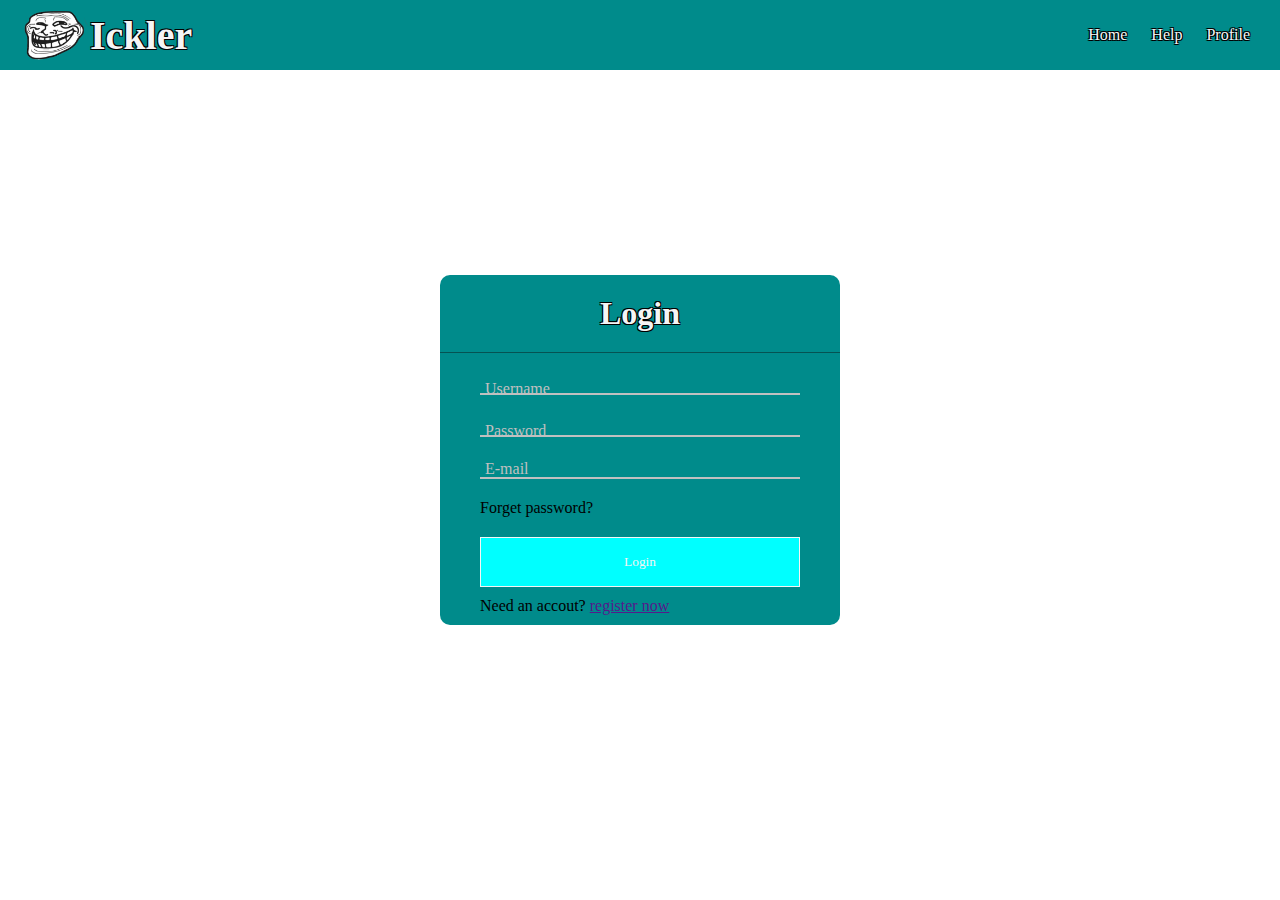
==== index.html @ d0963430 "ver0.0.1alpa" ====
<!DOCTYPE html>
<html lang="en">
<head>
    <link rel="shortcut icon" href="icon.ico" type="image/x-icon">
    <meta charset="UTF-8">
    <link rel="stylesheet" href="style.css">
    <meta name="viewport" content="width=device-width, initial-scale=1.0">
    <title>Ickler</title>
</head>
<body>
    <header class="header">
        <div class="logo">
            <img src="./icon.ico" height="70px">
            <h1>Ickler</h1>
        </div>
        <nav class="navbar">
            <a href="#" class="link">Home</a>
            <a href="#" class="link">Help</a>
            <a href="#" class="link">Profile</a>
        </nav>
    </header>
    <main>
        <section class="formular">
            <h1>Login</h1>
            <form>
                <div class="username">
                    <input type="text" name="username" id="Usernm" required>
                    <label>Username</label>
                </div>
                <div class="password">
                    <input type="password" name="password" id="Pswd" minlength="8" required>
                    <label>Password</label>
                </div>
                <div class="mail">
                    <input type="email" name="email" id="Mail" required>
                    <label>E-mail</label>
                </div>
                <div class="forgetPassword">Forget password?</div>
                <input type="submit" name="Login" id="Lgn" value="Login">
                <div class="notYet">
                    Need an accout? <a href="">register now</a>
                </div>
            </form>
        </section>
    </main>
</body>
</html>
---- style.css ----
*{
    margin: 0;
    padding: 0;
    font-family: Mojangles;
}

body{
    min-height: 100vh;
}

/*=====Header=====*/
.header{
    background-color: darkcyan;
    align-items: center;
    padding:  0 20px;
    display: flex;
    justify-content: space-between;
}

.logo{
    display: flex;
    align-items: center;
    font-size: 20px;
    text-shadow: -1px -1px 0 black, -1px 1px 0 black, 1px -1px 0 black, 1px 1px 0 black;
    color: whitesmoke;
    cursor: default;
    transition: all 0.4s;
}

.logo:hover{
    transform: scale(1.2);
}
/*=====Navbar=====*/
.link{
    padding: 10px;
    text-decoration: none;
    color: whitesmoke;
    text-shadow: -1px -1px 0 black, -1px 1px 0 black, 1px -1px 0 black, 1px 1px 0 black;

}

.link:hover{
    color: rgb(0, 102, 102);
}

/*=====LogIn=====*/

label{
    color: whitesmoke;
}

input{
    color: whitesmoke;
}
.formular{
    position: absolute;
    top: 50%;
    left: 50%;
    transform: translate(-50%, -50%);
    border-radius: 10px;
    width: 400px;
    background-color: darkcyan;
}

.formular h1{
    text-align: center;
    padding: 20px 0 20px 0;
    border-bottom: 1px solid rgb(5, 83, 83);
    color: whitesmoke;
    text-shadow: -1px -1px 0 black, -1px 1px 0 black, 1px -1px 0 black, 1px 1px 0 black;
}

.formular form{
    padding: 0 40px;
    box-sizing: border-box;
}

input[type="submit"]{
    width: 100%;
    height: 50px;
    border: 1px solid;
    background: cyan;
}

input[type="submit"]:hover{
    color: blue;
    background-color: rgb(8, 179, 179);
}

form  .username{
    position: relative;
    border-bottom: 2px solid silver;
}

form .password{
    position: relative;
    border-bottom: 2px solid silver;
}

form .mail{
    position: relative;
    border-bottom: 2px solid silver;
}

.username input{
    width: 100%;
    padding: 0 5px;
    height: 40px;
    font-size: 16px;
    border: none;
    background: none;
    outline: none;
}

.username label{
    position: absolute;
    top: 45%;
    left: 5px;
    color: silver;
    transform: translateY(50%);
    font-size: 16px;
    pointer-events: none;
}

.password input{
    width: 100%;
    padding: 0 5px;
    height: 40px;
    font-size: 16px;
    border: none;
    background: none;
    outline: none;

}

.password label{
    position: absolute;
    top: 45%;
    left: 5px;
    color: silver;
    transform: translateY(50%);
    font-size: 16px;
    pointer-events: none;

}

.mail input{
    width: 100%;
    padding: 0 5px;
    height: 40px;
    font-size: 16px;
    border: none;
    background: none;
    outline: none;
}

.mail label{
    position: absolute;
    top: 35%;
    left: 5px;
    color: silver;
    transform: translateY(50%);
    font-size: 16px;
    pointer-events: none;
}

.forgetPassword{
    margin: 20px 0 20px 0;
}

.notYet{
    margin: 10px 0 10px 0;
    left: 100%;
}
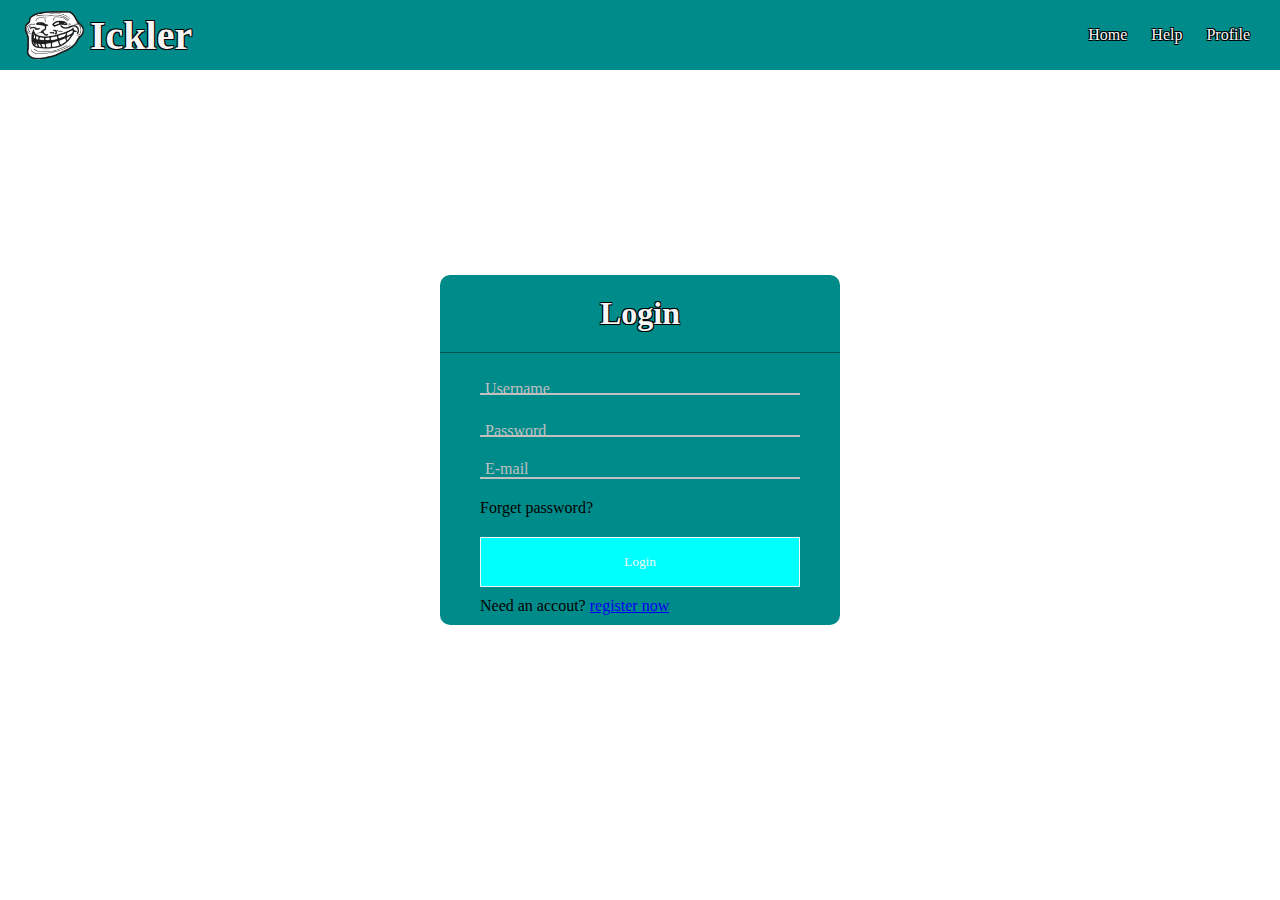
==== commit da435235: "2" ====
--- a/index.html
+++ b/index.html
@@ -22,6 +22,7 @@
     <main>
         <section class="formular">
             <h1>Login</h1>
+            <script>src = "script.js"</script>
             <form>
                 <div class="username">
                     <input type="text" name="username" id="Usernm" required>
@@ -38,7 +39,8 @@
                 <div class="forgetPassword">Forget password?</div>
                 <input type="submit" name="Login" id="Lgn" value="Login">
                 <div class="notYet">
-                    Need an accout? <a href="">register now</a>
+                    Need an accout? <a href="inicion.html" target="_blank">register now</a>
+                    
                 </div>
             </form>
         </section>
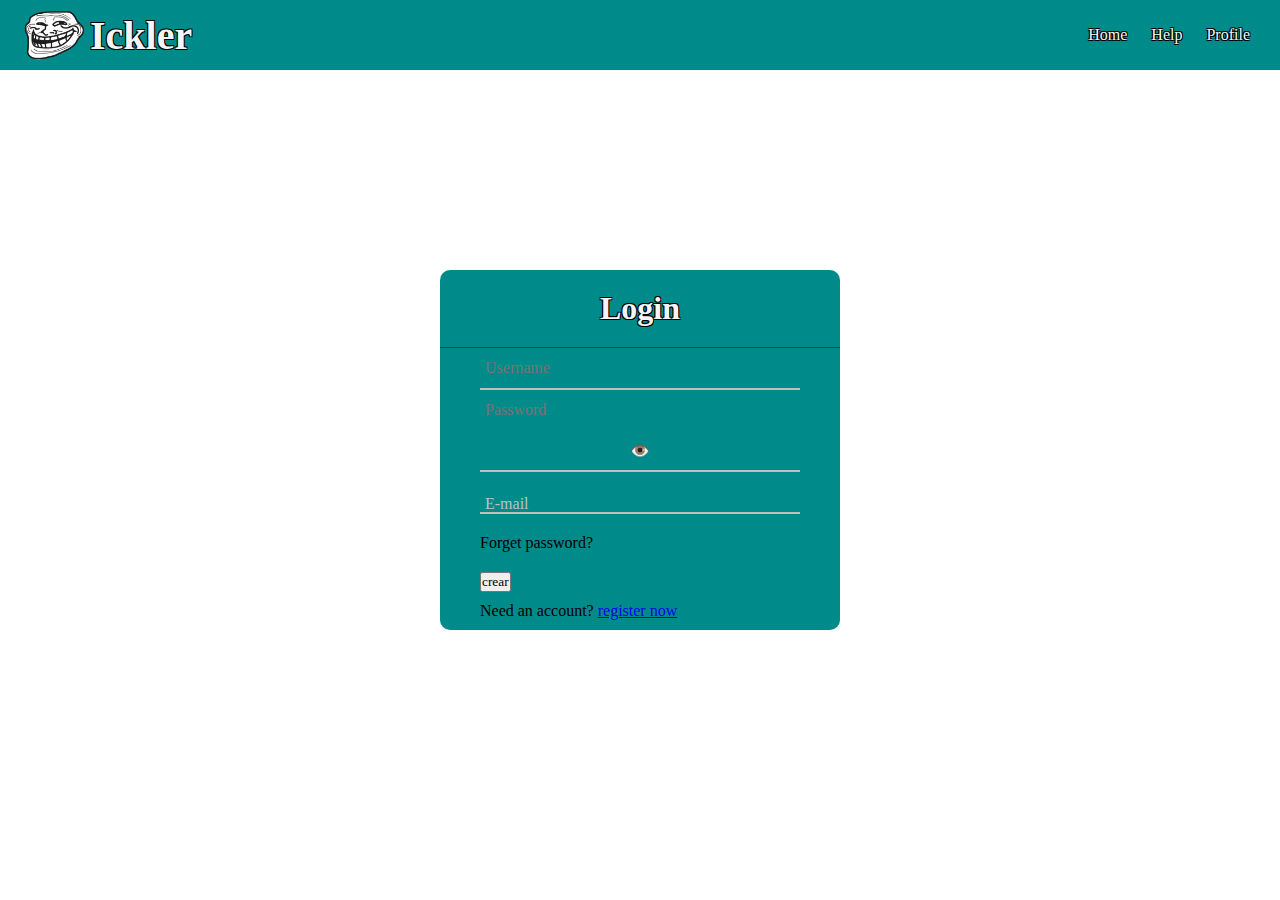
==== commit 9cf94533: "fase 2" ====
--- a/index.html
+++ b/index.html
@@ -20,30 +20,36 @@
         </nav>
     </header>
     <main>
+        
         <section class="formular">
             <h1>Login</h1>
-            <script>src = "script.js"</script>
+            
             <form>
                 <div class="username">
-                    <input type="text" name="username" id="Usernm" required>
-                    <label>Username</label>
+                    <input type="text" name="username" id="Usernm" required placeholder="Username">
                 </div>
                 <div class="password">
-                    <input type="password" name="password" id="Pswd" minlength="8" required>
-                    <label>Password</label>
+                    <input type="password" name="password" id="Pswd" minlength="8" required placeholder="Password">
+                    <input onclick=ojo() type=button value="👁️">
                 </div>
                 <div class="mail">
                     <input type="email" name="email" id="Mail" required>
                     <label>E-mail</label>
                 </div>
                 <div class="forgetPassword">Forget password?</div>
-                <input type="submit" name="Login" id="Lgn" value="Login">
+                <button id="button">crear</button>
+
+
                 <div class="notYet">
-                    Need an accout? <a href="inicion.html" target="_blank">register now</a>
-                    
+                    Need an account? <a href="inicion.html" >register now</a>
                 </div>
             </form>
         </section>
     </main>
+    <footer>
+       
+    
+    </footer>
+    <script src="script.js"></script>
 </body>
-</html>+</html>
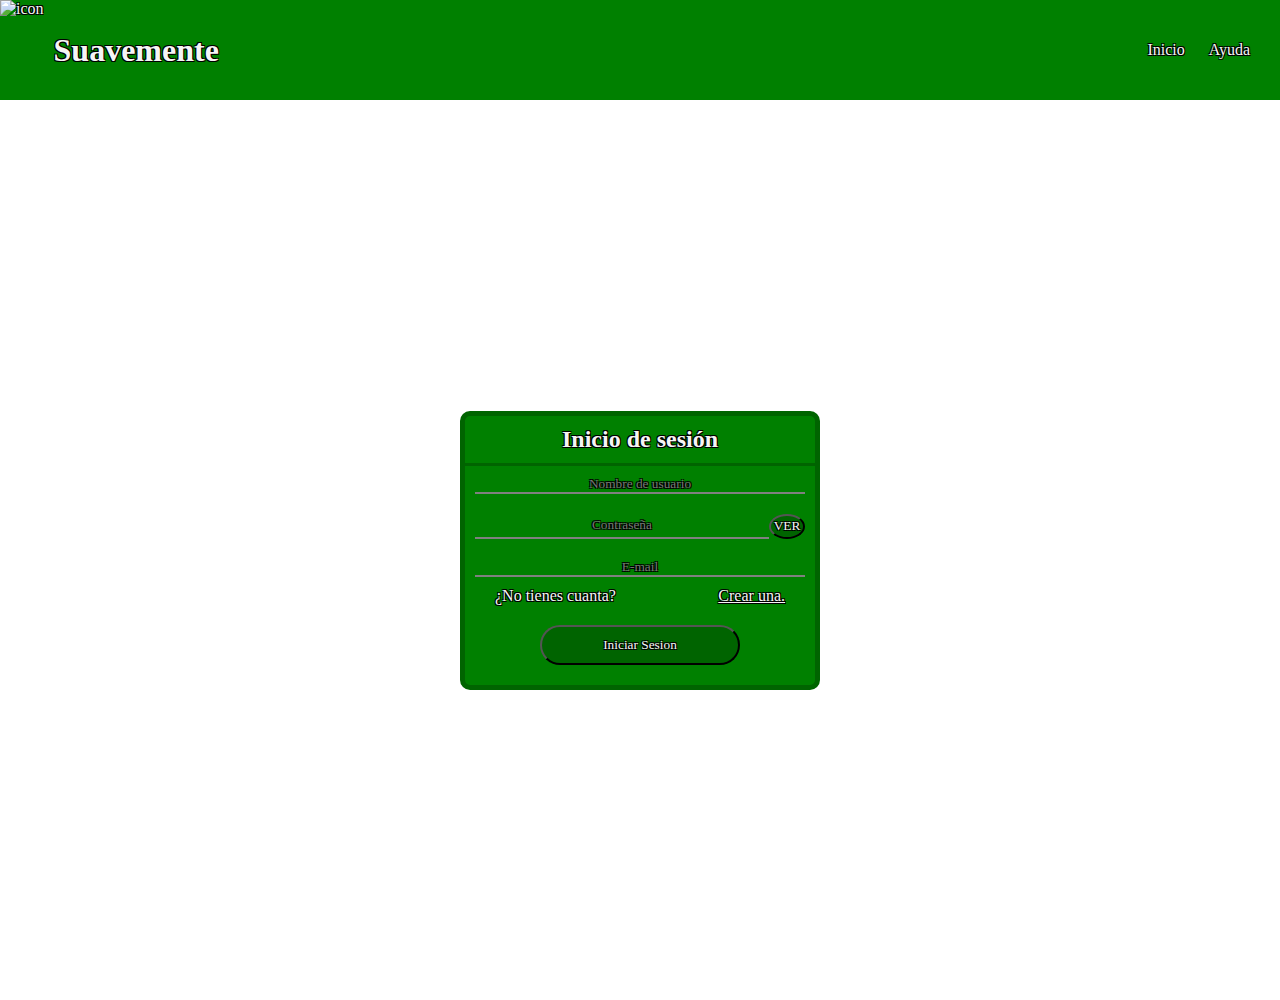
==== commit 6e82f46c: "diseño" ====
--- a/index.html
+++ b/index.html
@@ -1,55 +1,54 @@
 <!DOCTYPE html>
 <html lang="en">
+
 <head>
-    <link rel="shortcut icon" href="icon.ico" type="image/x-icon">
+    <link rel="stylesheet" href="style.css">
+    <link rel="shortcut icon" href="Icon.ico" type="image/x-icon">
     <meta charset="UTF-8">
-    <link rel="stylesheet" href="style.css">
     <meta name="viewport" content="width=device-width, initial-scale=1.0">
-    <title>Ickler</title>
+    <title>Suavemente</title>
 </head>
+
 <body>
-    <header class="header">
-        <div class="logo">
-            <img src="./icon.ico" height="70px">
-            <h1>Ickler</h1>
+    <!-- Header -->
+    <header>
+        <!-- logo -->
+        <div class="weblogo">
+            <img src="./Icon.ico" alt="icon">
+            <h1>Suavemente</h1>
         </div>
-        <nav class="navbar">
-            <a href="#" class="link">Home</a>
-            <a href="#" class="link">Help</a>
-            <a href="#" class="link">Profile</a>
+        <!-- Barra de navegación -->
+        <nav>
+            <a href="#">Inicio</a>
+            <a href="#">Ayuda</a>
         </nav>
     </header>
+    <!-- Main -->
     <main>
-        
-        <section class="formular">
-            <h1>Login</h1>
-            
-            <form>
-                <div class="username">
-                    <input type="text" name="username" id="Usernm" required placeholder="Username">
-                </div>
-                <div class="password">
-                    <input type="password" name="password" id="Pswd" minlength="8" required placeholder="Password">
-                    <input onclick=ojo() type=button value="👁️">
-                </div>
-                <div class="mail">
-                    <input type="email" name="email" id="Mail" required>
-                    <label>E-mail</label>
-                </div>
-                <div class="forgetPassword">Forget password?</div>
-                <button id="button">crear</button>
+        <!-- Inicio de sesión -->
+        <form>
+            <div class="title">
+                <h2>Inicio de sesión</h2>
+            </div>
+            <div class="username">
+                <input type="text" placeholder="Nombre de usuario" required>
+            </div>
+            <div class="password">
+                <input type="password" placeholder="Contraseña" required>
+                <button class="verContraseña">VER</button>
+            </div>
+            <div class="mail">
+                <input type="email" placeholder="E-mail" required>
+            </div>
+            <div class="crearCuenta">
+                <p>¿No tienes cuanta?</p>
+                <a href="#">Crear una.</a>
+            </div>
+            <div class="botonIniciar">
+                <input type="submit" value="Iniciar Sesion">
+            </div>
+        </form>
+    </main>
+</body>
 
-
-                <div class="notYet">
-                    Need an account? <a href="inicion.html" >register now</a>
-                </div>
-            </form>
-        </section>
-    </main>
-    <footer>
-       
-    
-    </footer>
-    <script src="script.js"></script>
-</body>
-</html>
+</html>--- a/style.css
+++ b/style.css
@@ -1,174 +1,142 @@
-*{
+* {
     margin: 0;
     padding: 0;
-    font-family: Mojangles;
+    color: whitesmoke;
+    font-family: Consolas;
+    text-shadow: -1px -1px 0 black, -1px 1px 0 black, 1px -1px 0 black, 1px 1px 0 black;
 }
 
-body{
+main {
+    display: flex;
     min-height: 100vh;
+    align-items: center;
+    justify-content: center;
 }
 
-/*=====Header=====*/
-.header{
-    background-color: darkcyan;
+/* =====Header===== */
+
+header {
+    display: flex;
+    color: whitesmoke;
     align-items: center;
-    padding:  0 20px;
+    background-color: green;
+    justify-content: space-between;
+    text-shadow: -1px -1px 0 black, -1px 1px 0 black, 1px -1px 0 black, 1px 1px 0 black;
+}
+
+.weblogo {
     display: flex;
+    align-items: center;
     justify-content: space-between;
 }
 
-.logo{
-    display: flex;
-    align-items: center;
-    font-size: 20px;
-    text-shadow: -1px -1px 0 black, -1px 1px 0 black, 1px -1px 0 black, 1px 1px 0 black;
-    color: whitesmoke;
-    cursor: default;
-    transition: all 0.4s;
+.weblogo img {
+    height: 100px;
+    margin-right: 10px;
 }
 
-.logo:hover{
-    transform: scale(1.2);
-}
-/*=====Navbar=====*/
-.link{
-    padding: 10px;
-    text-decoration: none;
-    color: whitesmoke;
-    text-shadow: -1px -1px 0 black, -1px 1px 0 black, 1px -1px 0 black, 1px 1px 0 black;
-
+/* =====Navbar===== */
+nav {
+    margin-right: 20px;
 }
 
-.link:hover{
-    color: rgb(0, 102, 102);
+nav a {
+    padding: 10px;
+    color: whitesmoke;
+    text-decoration: none;
 }
 
-/*=====LogIn=====*/
+/* =====Sesion===== */
 
-label{
-    color: whitesmoke;
+form {
+    min-width: 350px;
+    min-height: auto;
+    border-radius: 10px;
+    background-color: green;
+    border: 5px solid darkgreen;
 }
 
-input{
-    color: whitesmoke;
-}
-.formular{
-    position: absolute;
-    top: 50%;
-    left: 50%;
-    transform: translate(-50%, -50%);
-    border-radius: 10px;
-    width: 400px;
-    background-color: darkcyan;
+.title {
+    padding: 10px;
+    text-align: center;
+    border-bottom: 3px solid darkgreen;
 }
 
-.formular h1{
-    text-align: center;
-    padding: 20px 0 20px 0;
-    border-bottom: 1px solid rgb(5, 83, 83);
-    color: whitesmoke;
-    text-shadow: -1px -1px 0 black, -1px 1px 0 black, 1px -1px 0 black, 1px 1px 0 black;
+
+/* Nombre de usuario */
+.username {
+    padding: 10px;
+    display: flex;
+    justify-content: center;
 }
 
-.formular form{
-    padding: 0 40px;
-    box-sizing: border-box;
+.username input {
+    width: 100%;
+    border: none;
+    background: none;
+    text-align: center;
+    border-bottom: 2px solid gray;
 }
 
-input[type="submit"]{
-    width: 100%;
-    height: 50px;
-    border: 1px solid;
-    background: cyan;
+/* Contraseña */
+.password {
+    padding: 10px;
+    display: flex;
+    justify-content: center;
 }
 
-input[type="submit"]:hover{
-    color: blue;
-    background-color: rgb(8, 179, 179);
+.password input {
+    width: 100%;
+    border: none;
+    background: none;
+    text-align: center;
+    border-bottom: 2px solid gray;
 }
 
-form  .username{
-    position: relative;
-    border-bottom: 2px solid silver;
+.password button {
+    width: 40px;
+    height: 25px;
+    background: none;
+    border-radius: 100%;
+    background-color: darkgreen;
 }
 
-form .password{
-    position: relative;
-    border-bottom: 2px solid silver;
-}
+/* Email */
 
-form .mail{
-    position: relative;
-    border-bottom: 2px solid silver;
-}
-
-.username input{
-    width: 100%;
-    padding: 0 5px;
-    height: 40px;
-    font-size: 16px;
-    border: none;
-    background: none;
-    outline: none;
-}
-
-.username label{
-    position: absolute;
-    top: 45%;
-    left: 5px;
-    color: silver;
-    transform: translateY(50%);
-    font-size: 16px;
-    pointer-events: none;
-}
-
-.password input{
-    width: 100%;
-    padding: 0 5px;
-    height: 40px;
-    font-size: 16px;
-    border: none;
-    background: none;
-    outline: none;
-
-}
-
-.password label{
-    position: absolute;
-    top: 45%;
-    left: 5px;
-    color: silver;
-    transform: translateY(50%);
-    font-size: 16px;
-    pointer-events: none;
-
+.mail {
+    padding: 10px;
+    display: flex;
+    justify-content: center;
 }
 
 .mail input{
     width: 100%;
-    padding: 0 5px;
-    height: 40px;
-    font-size: 16px;
     border: none;
     background: none;
-    outline: none;
+    text-align: center;
+    border-bottom: 2px solid gray;
 }
 
-.mail label{
-    position: absolute;
-    top: 35%;
-    left: 5px;
-    color: silver;
-    transform: translateY(50%);
-    font-size: 16px;
-    pointer-events: none;
+/* ===== Crear cuenta ===== */
+
+.crearCuenta{
+    display: flex;
+    padding: 0 30px 0 30px;
+    justify-content: space-between;
 }
 
-.forgetPassword{
-    margin: 20px 0 20px 0;
+/* Botón */
+
+.botonIniciar{
+    display: flex;
+    align-items: center;
+    justify-content: center;
 }
 
-.notYet{
-    margin: 10px 0 10px 0;
-    left: 100%;
+.botonIniciar input{
+    height: 40px;
+    width: 200px;
+    border-radius: 30px;
+    margin: 20px 0 20px 0;
+    background-color: darkgreen;
 }